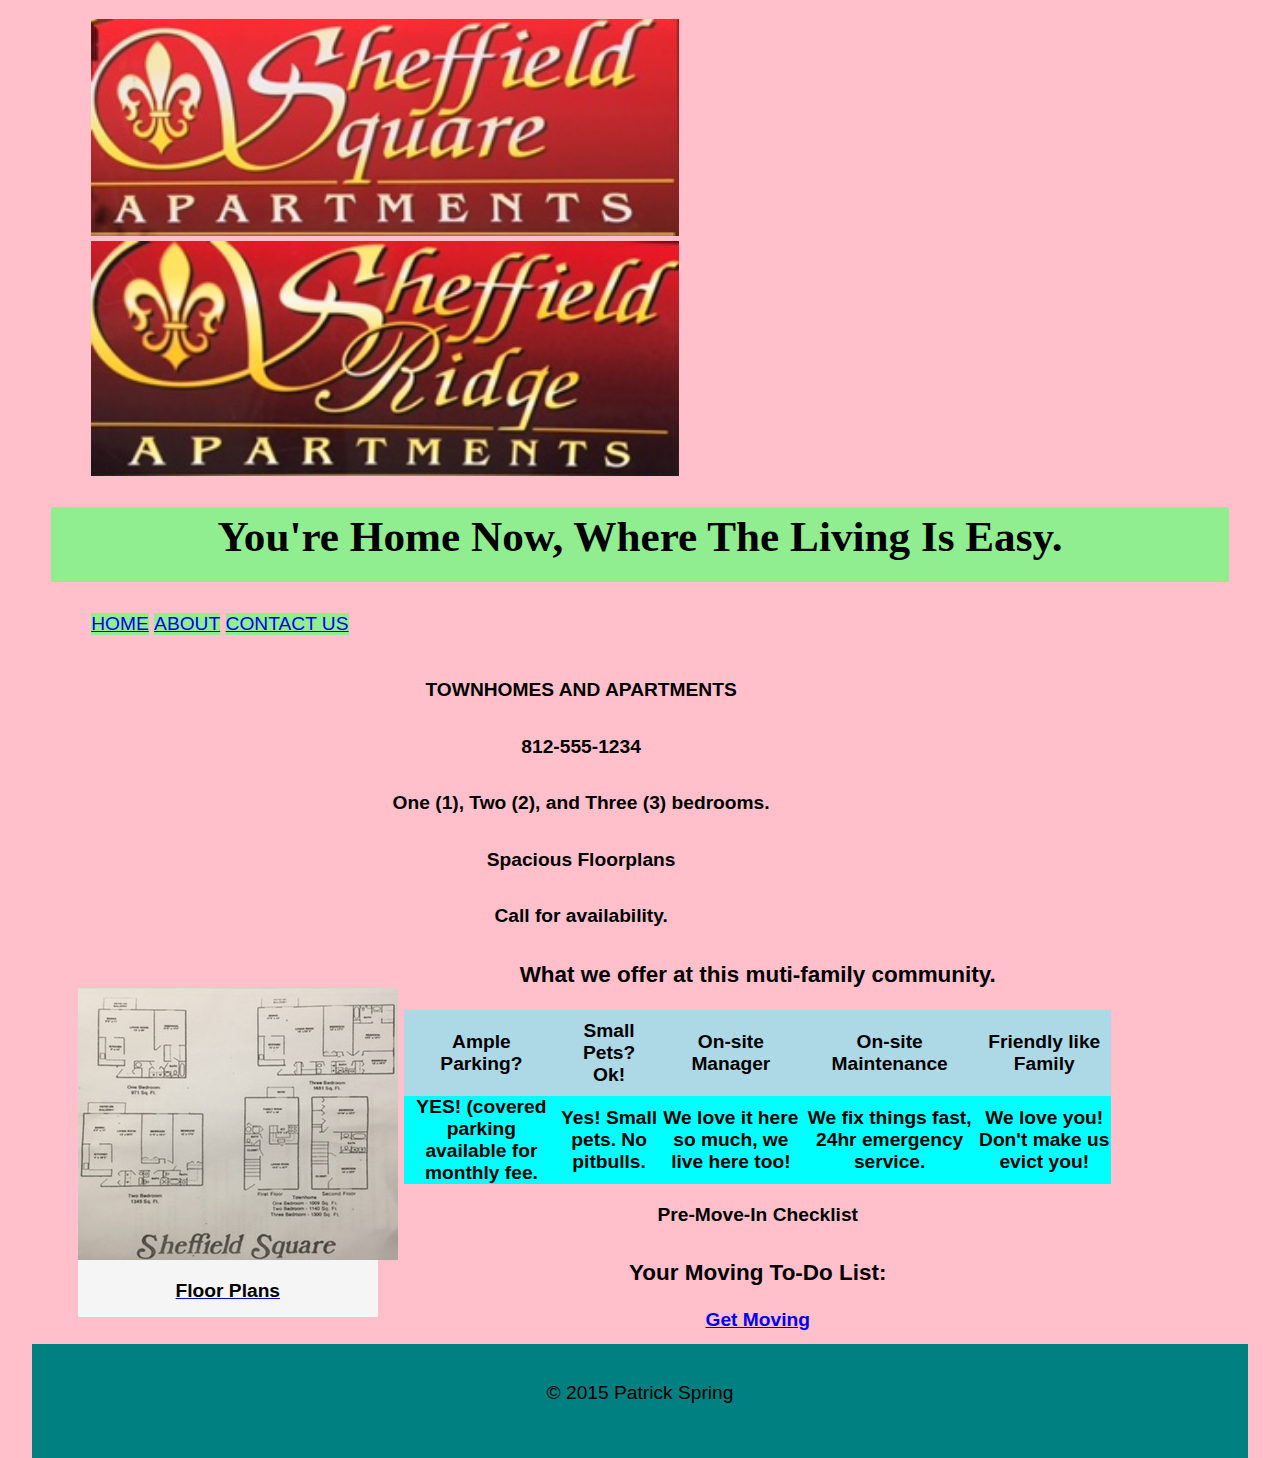
==== index.html @ 8b612051 "initial commit" ====
<!DOCTYPE html>
<html>
 <head>
  <meta charset="utf-8">
  <meta name="viewport" content="width=device-width, initial-scale=1.0">     
  <title>Apartment Homes</title>    
  <link href="https://fonts.googleapis.com/css?family=Varela+Round" rel="stylesheet" type="text/css">
  <link rel="stylesheet" href="style/normalize.css">
  <link href="style/main.css" rel="stylesheet" type="text/css"> 
  <link rel="stylesheet" href="style/responsive.css">
 </head>
    
 <body>
     <script src="vendor/angular.js" type="text/javascript"></script>
     
  <div class="wrapper">
    <div class="col">
        <ul id=banner>
         <li>   
           <a href="images/shefsquare.jpg">
           <img src="images/shefsquare.jpg" alt="">
          </a>
         </li>
            
         <li>   
           <a href="images/shefridge.jpg">
           <img src="images/shefridge.jpg" alt="">
          </a>
         </li>
        </ul>
       </div>
    
   <div class="main-header">  
       <h2>You're Home Now, Where The Living Is Easy.</h2>
   </div>
     
   <div class="main-nav">
     <ul id="nav">
        <li><a href="index.html">HOME</a></li>
        <li><a href="#">ABOUT</a></li>
        <li><a href="#">CONTACT US</a></li>
     </ul>
    </div>
     
    
    <div class="content"> 
              <p>TOWNHOMES AND APARTMENTS</p>
              <p>812-555-1234</p>
              <p>One (1), Two (2), and Three (3) bedrooms.</p>
              <p>Spacious Floorplans</p>
              <p>Call for availability.</p>
              
    <div id="container">
        <section>
          <ul id="gallery">
            <li>
              <a href="images/FullSizeRender-8.jpg">
                <img src="images/FullSizeRender-8.jpg" alt="Floorplans, one bedroom 971-1009 square feet, two-bedroom 1140-1345 square feet, three bedroom 1300-1651 square feet.">
                <p>Floor Plans</p>
              </a>
             </li>
            </ul>
        </section>
      </div>
          <table id="reasons_why" summary="Community Features at Sheffield Square and Sheffield Ridge.">
              <h3>What we offer at this muti-family community.</h3>
              <thead>
                  <tr>
                      <th scope="col">Ample Parking?</th>
                      <th scope="col">Small Pets? Ok!</th>
                      <th scope="col">On-site Manager</th>
                      <th scope="col">On-site Maintenance</th>
                      <th scope="col">Friendly like Family</th>
                  </tr>
                  <tr>
                      <td scope="row">
                        YES! (covered parking available for monthly fee.
                      </td>
                      <td scope="row">
                        Yes!  Small pets.  No pitbulls.
                      </td>
                      <td scope="row">
                        We love it here so much, we live here too!
                      </td>
                      <td scope="row">
                        We fix things fast, 24hr emergency service.
                      </td>
                      <td scope="row">
                        We love you! Don't make us evict you!
                      </td>
                  </tr>

              </thead>
          </table>
       
         <div class="container">
           <div id="moving_checklist">
               <p>Pre-Move-In Checklist</p>
               <div id="cta">
                   <h3 id="checklist">Your Moving To-Do List:</h3>
                   <a href="#" id="get_moving">Get Moving</a>
                </div>  
              </div>
            </div>
           </div>
        </div>
   
     <footer class="main-footer">
         <p>&copy; 2015 Patrick Spring</p>
    </footer> 
 </body>
</html>
---- style/main.css ----
/********************
Stlye
*********************/
* {
    box-sizing: border-box;
}

body {
    margin: 0 auto;
    width: 95%;
    font-family: veranda, sans-serif;
    font-size: 1.2em;
    background: pink;
    min-height: 100%;

}

#wrapper {
    width: 95%;
    height: 100px;
    margin: 0 auto;
}

#col {
    width: 95%;
    height: 100px;
    margin: 0 auto; 
}

/********************
  HEADER
*********************/
 
/*  set up for widget css part 1, check your headers */  


#main-header {
    float: right;
    margin: 0;
    width: 100%;     
}
 


h1 {
    text-align: center;
    margin: 0;
    width: 100%;
    height: 66px;
} 

h2 {
    text-align: center;
    margin: 0;
    width: 100%;
    height: 75px;
    padding: 5px;    
}

p {
    font-size: 1em;
    margin-bottom: 1.8em;
    text-align: center;
}

/*******************
   NAVIGATION
*******************/

.main-header {
    font-family: fantasy;
    font-size: 1.5em;
}

.main-header,
.main-nav li {
	text-align: center;
	background: lightgreen;
	margin-top: 6px;
	margin-bottom: 6px;
}

main-nav a {
    font-size: 1.4em;
    font-weight: bold;
    padding: 10px;
    color: crimson;
    text-decoration: none;
    border-radius: 10px;
}

a:hover, a:focus {
    color: chocolate;
    background: #000;
}

/********************
    CONTENT
********************/

/*   For widggie file  */

img {
    min-width: 75%;
}

.wrapper {
    padding-left: 1em;
    padding-right: 1em;
}



.content {
    font-weight: bold;
    text-align: center;
    width: 90%;
    float: left;
}



.moving_checklist {
    font-size: 1.7em;
    margin: 20px 0px;
    float: left;
}

.moving_checklist {
background: red;
padding: 20px;
font-style: italic;
font-size: 0.9em;
}

/*******************
   floorplans
*******************/


#gallery {
  margin: 0;
  padding: 0;
  list-style: none;
}

#gallery li {
  float: left;
  width: 45%;
  margin: 2.5%;
  background-color: #f5f5f5;
  color: black;
}

#gallery li a p {
  margin: 0;
  padding: 5%;
  font-size: 1em;
  color: black;
}



/*******************
   TABLE
*******************/



.reasons_why {
    float: left;
    width: 100%;
    font-size: 1.2em;
}

#reasons_why thead {
    background: lightblue;
    color: black;
    text-align: center;
}

#reasons_why th, #product_table td {
    padding: 10px;
}

#reasons_why td {
    background: aqua;
    color: black;
}




.main-footer {
    text-align: center;
    padding: 1em;
    background: teal;
    min-height: 89px;
    
    
}


/*******************
   media queries
*******************/

@media (min-width: 300px) {
    .main-footer  {
        min-height: calc(5vh - 12.1px);
}
    .col {
    width: 70%;
    max-width: 1000px;
    margin: 0 auto;
}
    
    .wrapper,
    .col,
    .main-nav,
    .main-nav li {
       display: inline-block; 
    }
    
    .th {
        min-width: 300px;
        display: inline-block;
    }

    
}
---- style/responsive.css ----
#gallery li {
    width: 28.3333%;
  }
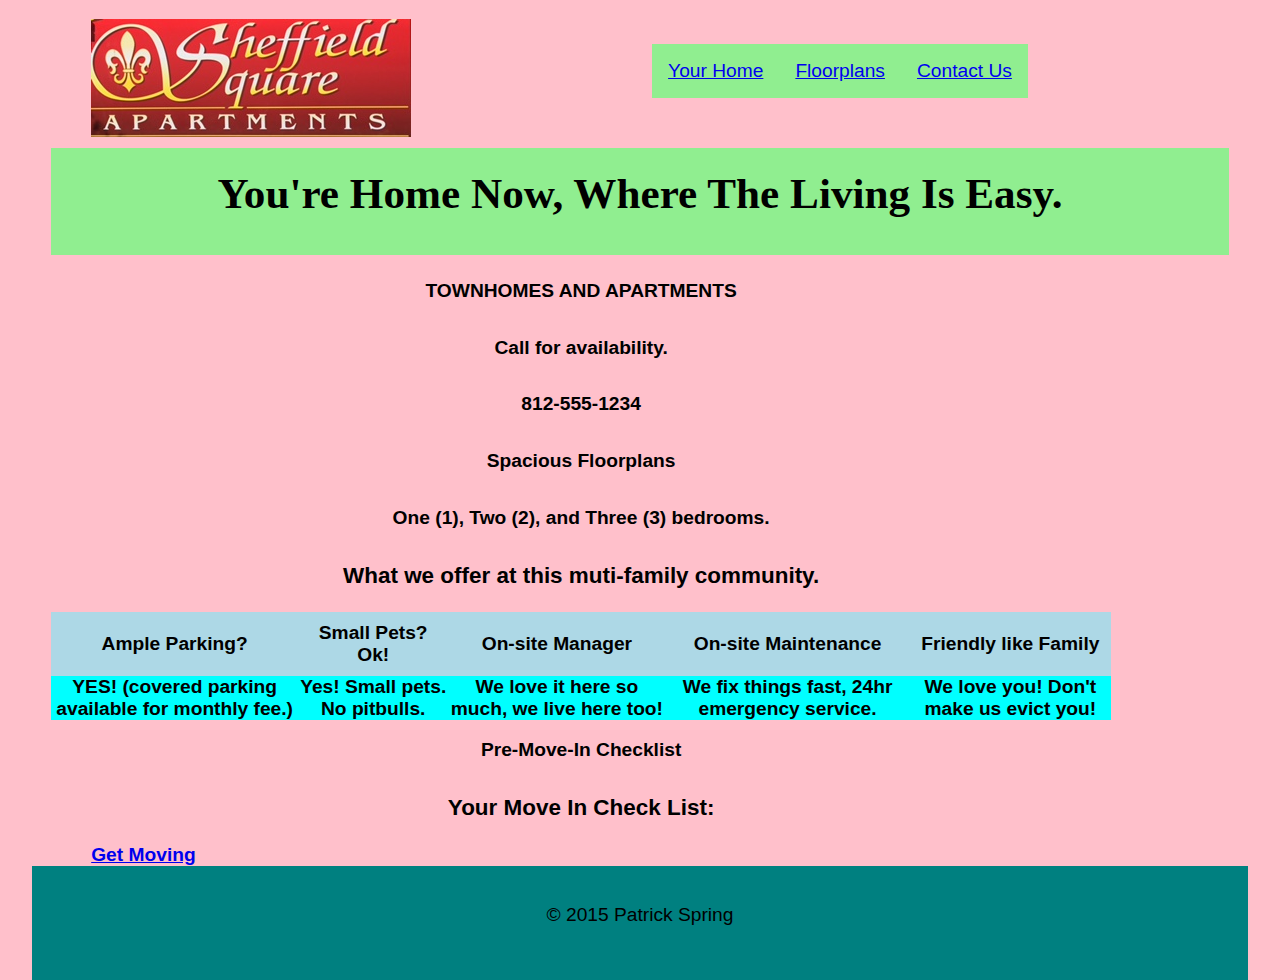
==== commit 484e9d1b: "added a bunch of angular stuff" ====
--- a/index.html
+++ b/index.html
@@ -3,30 +3,31 @@
  <head>
   <meta charset="utf-8">
   <meta name="viewport" content="width=device-width, initial-scale=1.0">     
-  <title>Apartment Homes</title>    
+  <title>Apartment Homes</title>
+  <link rel="stylesheet" href="style/normalize.css">
   <link href="https://fonts.googleapis.com/css?family=Varela+Round" rel="stylesheet" type="text/css">
-  <link rel="stylesheet" href="style/normalize.css">
+  
   <link href="style/main.css" rel="stylesheet" type="text/css"> 
   <link rel="stylesheet" href="style/responsive.css">
+
+<link rel="stylesheet" href="https://maxcdn.bootstrapcdn.com/bootstrap/3.3.6/css/bootstrap.min.css" integrity="sha384-1q8mTJOASx8j1Au+a5WDVnPi2lkFfwwEAa8hDDdjZlpLegxhjVME1fgjWPGmkzs7" crossorigin="anonymous">
  </head>
     
- <body>
+ <body ng-app="preMoveInCheckListApp">
+     
+   <!-- <script src="https://ajax.googleapis.com/ajax/libs/angularjs/1.4.5/angular.min.js"></script> --->
      <script src="vendor/angular.js" type="text/javascript"></script>
-     
+     <script src="scripts/app.js" type="text/javascript"></script>
+   
   <div class="wrapper">
-    <div class="col">
-        <ul id=banner>
+    <div class="banner">
+        <ul>
          <li>   
            <a href="images/shefsquare.jpg">
            <img src="images/shefsquare.jpg" alt="">
           </a>
          </li>
-            
-         <li>   
-           <a href="images/shefridge.jpg">
-           <img src="images/shefridge.jpg" alt="">
-          </a>
-         </li>
+
         </ul>
        </div>
     
@@ -34,34 +35,37 @@
        <h2>You're Home Now, Where The Living Is Easy.</h2>
    </div>
      
+<!--
+      <nav class="navbar navbar-default">
+  <div class="container-fluid">
+     Brand and toggle get grouped for better mobile display 
+    <div class="navbar-header">
+      <button type="button" class="navbar-toggle collapsed" data-toggle="collapse" data-target="#bs-example-navbar-collapse-1" aria-expanded="false">
+        <span class="sr-only">Toggle navigation</span>
+        <span class="icon-bar"></span>
+        <span class="icon-bar"></span>
+        <span class="icon-bar"></span>
+      </button>
+      <a class="navbar-brand" href="#">Brand</a>
+    </div>
+-->
    <div class="main-nav">
      <ul id="nav">
-        <li><a href="index.html">HOME</a></li>
-        <li><a href="#">ABOUT</a></li>
-        <li><a href="#">CONTACT US</a></li>
+        <li><a href="index.html">Your Home</a></li>
+        <li><a href="floorplans.html">Floorplans</a></li>
+        <li><a href="contact.html">Contact Us</a></li>
      </ul>
     </div>
      
     
     <div class="content"> 
               <p>TOWNHOMES AND APARTMENTS</p>
+              <p>Call for availability.</p>
               <p>812-555-1234</p>
+              <p>Spacious Floorplans</p>
               <p>One (1), Two (2), and Three (3) bedrooms.</p>
-              <p>Spacious Floorplans</p>
-              <p>Call for availability.</p>
               
-    <div id="container">
-        <section>
-          <ul id="gallery">
-            <li>
-              <a href="images/FullSizeRender-8.jpg">
-                <img src="images/FullSizeRender-8.jpg" alt="Floorplans, one bedroom 971-1009 square feet, two-bedroom 1140-1345 square feet, three bedroom 1300-1651 square feet.">
-                <p>Floor Plans</p>
-              </a>
-             </li>
-            </ul>
-        </section>
-      </div>
+
           <table id="reasons_why" summary="Community Features at Sheffield Square and Sheffield Ridge.">
               <h3>What we offer at this muti-family community.</h3>
               <thead>
@@ -74,7 +78,7 @@
                   </tr>
                   <tr>
                       <td scope="row">
-                        YES! (covered parking available for monthly fee.
+                        YES! (covered parking available for monthly fee.)
                       </td>
                       <td scope="row">
                         Yes!  Small pets.  No pitbulls.
@@ -97,8 +101,10 @@
            <div id="moving_checklist">
                <p>Pre-Move-In Checklist</p>
                <div id="cta">
-                   <h3 id="checklist">Your Moving To-Do List:</h3>
-                   <a href="#" id="get_moving">Get Moving</a>
+                <h3 id="checklist">Your Move In Check List:</h3>
+                 <ul id="list"> 
+                  <li><a href="check.html">Get Moving</a></li>
+                 </ul>
                 </div>  
               </div>
             </div>
@@ -108,6 +114,7 @@
      <footer class="main-footer">
          <p>&copy; 2015 Patrick Spring</p>
     </footer> 
+   <script src="https://maxcdn.bootstrapcdn.com/bootstrap/3.3.6/js/bootstrap.min.js" integrity="sha384-0mSbJDEHialfmuBBQP6A4Qrprq5OVfW37PRR3j5ELqxss1yVqOtnepnHVP9aJ7xS" crossorigin="anonymous"></script>
  </body>
 </html>
 
--- a/style/main.css
+++ b/style/main.css
@@ -6,6 +6,7 @@
 }
 
 body {
+    text-align: center;
     margin: 0 auto;
     width: 95%;
     font-family: veranda, sans-serif;
@@ -21,10 +22,10 @@
     margin: 0 auto;
 }
 
-#col {
-    width: 95%;
-    height: 100px;
-    margin: 0 auto; 
+.col {
+    width: 15%;
+    height: 10px;
+     
 }
 
 /********************
@@ -34,15 +35,17 @@
 /*  set up for widget css part 1, check your headers */  
 
 
-#main-header {
+.main-header {
     float: right;
     margin: 0;
-    width: 100%;     
+    width: 100%;
+    background: img src="images/FullSizeRender-8.jpg";
+    background-size: cover;
 }
  
 
 
-h1 {
+#banner {
     text-align: center;
     margin: 0;
     width: 100%;
@@ -78,6 +81,7 @@
 	background: lightgreen;
 	margin-top: 6px;
 	margin-bottom: 6px;
+    padding: 16px;
 }
 
 main-nav a {
@@ -100,8 +104,10 @@
 
 /*   For widggie file  */
 
-img {
-    min-width: 75%;
+
+li {
+    float: left;
+    min-width: inherit;
 }
 
 .wrapper {
@@ -131,6 +137,10 @@
 padding: 20px;
 font-style: italic;
 font-size: 0.9em;
+}
+
+.fpimg{
+    max-width: 500px; 
 }
 
 /*******************
@@ -167,11 +177,7 @@
 
 
 
-.reasons_why {
-    float: left;
-    width: 100%;
-    font-size: 1.2em;
-}
+
 
 #reasons_why thead {
     background: lightblue;
@@ -209,14 +215,9 @@
     .main-footer  {
         min-height: calc(5vh - 12.1px);
 }
-    .col {
-    width: 70%;
-    max-width: 1000px;
-    margin: 0 auto;
-}
+
     
     .wrapper,
-    .col,
     .main-nav,
     .main-nav li {
        display: inline-block; 
--- a/style/responsive.css
+++ b/style/responsive.css
@@ -1,3 +1,6 @@
-  #gallery li {
-    width: 28.3333%;
+ 
+
+
+ .img {
+    max-width: 50%;
   } 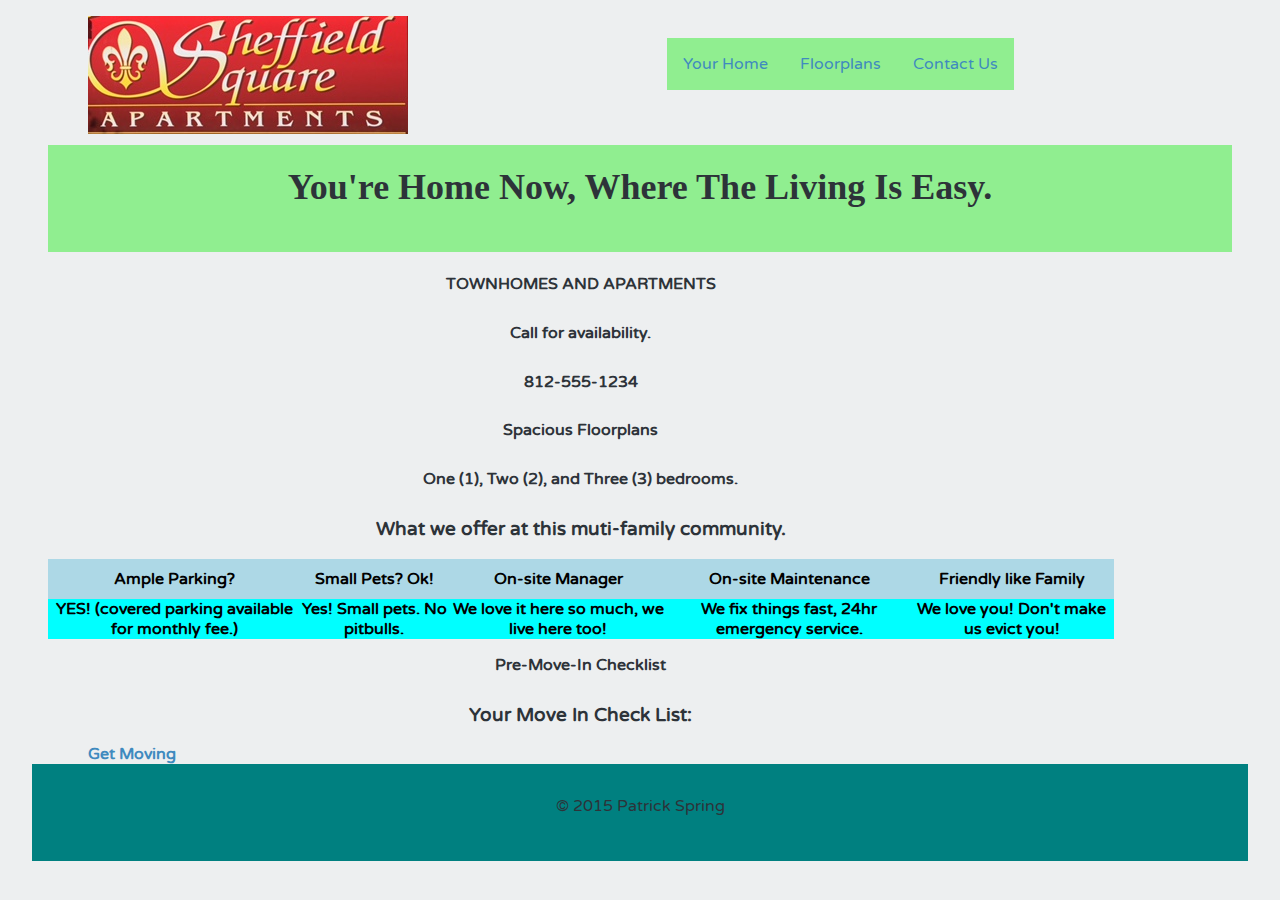
==== commit 97467a2d: "moved jquery tags and fixed layouts" ====
--- a/index.html
+++ b/index.html
@@ -14,10 +14,10 @@
  </head>
     
  <body ng-app="preMoveInCheckListApp">
-     
+     <script src="https://ajax.googleapis.com/ajax/libs/jquery/2.1.4/jquery.min.js"></script>
    <!-- <script src="https://ajax.googleapis.com/ajax/libs/angularjs/1.4.5/angular.min.js"></script> --->
      <script src="vendor/angular.js" type="text/javascript"></script>
-     <script src="scripts/app.js" type="text/javascript"></script>
+     <script src="style/scripts/app.js" type="text/javascript"></script>
    
   <div class="wrapper">
     <div class="banner">
@@ -115,6 +115,8 @@
          <p>&copy; 2015 Patrick Spring</p>
     </footer> 
    <script src="https://maxcdn.bootstrapcdn.com/bootstrap/3.3.6/js/bootstrap.min.js" integrity="sha384-0mSbJDEHialfmuBBQP6A4Qrprq5OVfW37PRR3j5ELqxss1yVqOtnepnHVP9aJ7xS" crossorigin="anonymous"></script>
+     
+
  </body>
 </html>
 
--- a/style/main.css
+++ b/style/main.css
@@ -206,6 +206,86 @@
     
 }
 
+/*******************
+  checklist css
+*****************/
+
+
+body {
+  color: #2d3339;
+  font-family: "Varela Round";
+  text-align: center;
+  background: #edeff0;
+  font-size: 16px; }
+
+a {
+  color: #3f8abf;
+  text-decoration: none; }
+  a:hover {
+    color: #65a1cc; }
+
+.list {
+  background: #fff;
+  width: 80%;
+  min-width: 500px;
+  margin: 80px auto 0;
+  border-top: 40px solid #5a6772;
+  text-align: left; }
+  .list .item {
+    border-bottom: 2px solid #edeff0;
+    padding: 17px 0 18px 17px; }
+    .list .item label {
+      padding-left: 5px;
+      cursor: pointer; }
+    .list .item .editing-label {
+      margin-left: 5px;
+      font-family: "Varela Round";
+      border-radius: 2px;
+      border: 2px solid #a7b9c4;
+      font-size: 16px;
+      padding: 15px 0 15px 10px;
+      width: 60%; }
+    .list .item .actions {
+      float: right;
+      margin-right: 20px; }
+      .list .item .actions .delete {
+        color: #ed5a5a;
+        margin-left: 10px; }
+        .list .item .actions .delete:hover {
+          color: #f28888; }
+    .list .item.editing-item .actions {
+      margin-top: 17px; }
+  .list .edited label:after {
+    content: " edited";
+    text-transform: uppercase;
+    color: #a7b9c4;
+    font-size: 14px;
+    padding-left: 5px; }
+  .list .completed label {
+    color: #a7b9c4;
+    text-decoration: line-through; }
+  .list .add {
+    padding: 25px 0 27px 25px; }
+
+/*input[type="checkbox"] {
+    display:none;
+}
+input[type="checkbox"] + span {
+    display:inline-block;
+    width:19px;
+    height:19px;
+    margin:-1px 4px 0 0;
+    vertical-align:middle;
+    background:url(checkbox-empty.svg) left top no-repeat;
+    cursor:pointer;
+}
+input[type="checkbox"]:checked + span {
+    background:url(checkbox-filled.svg) left top no-repeat;
+}*/
+
+
+
+
 
 /*******************
    media queries
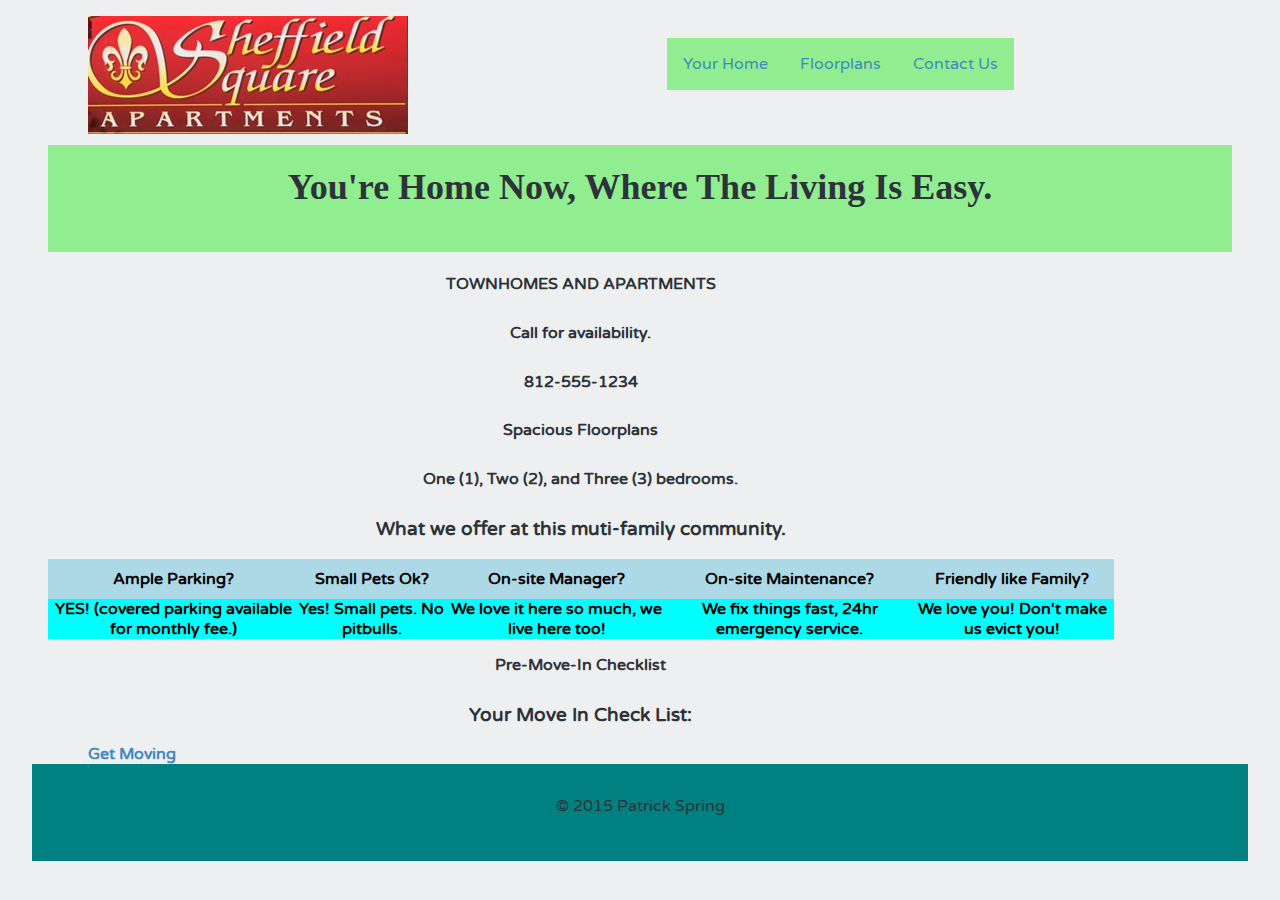
==== commit ff21ba28: "debugged some stuff" ====
--- a/index.html
+++ b/index.html
@@ -4,20 +4,20 @@
   <meta charset="utf-8">
   <meta name="viewport" content="width=device-width, initial-scale=1.0">     
   <title>Apartment Homes</title>
-  <link rel="stylesheet" href="style/normalize.css">
+  <link rel="stylesheet" href="style/normalize.css" type="text/css">
   <link href="https://fonts.googleapis.com/css?family=Varela+Round" rel="stylesheet" type="text/css">
   
   <link href="style/main.css" rel="stylesheet" type="text/css"> 
-  <link rel="stylesheet" href="style/responsive.css">
+  <link rel="stylesheet" href="style/responsive.css" type="text/css">
 
-<link rel="stylesheet" href="https://maxcdn.bootstrapcdn.com/bootstrap/3.3.6/css/bootstrap.min.css" integrity="sha384-1q8mTJOASx8j1Au+a5WDVnPi2lkFfwwEAa8hDDdjZlpLegxhjVME1fgjWPGmkzs7" crossorigin="anonymous">
+  <link rel="stylesheet" href="https://maxcdn.bootstrapcdn.com/bootstrap/3.3.6/css/bootstrap.min.css" integrity="sha384-1q8mTJOASx8j1Au+a5WDVnPi2lkFfwwEAa8hDDdjZlpLegxhjVME1fgjWPGmkzs7" crossorigin="anonymous">
  </head>
     
  <body ng-app="preMoveInCheckListApp">
      <script src="https://ajax.googleapis.com/ajax/libs/jquery/2.1.4/jquery.min.js"></script>
    <!-- <script src="https://ajax.googleapis.com/ajax/libs/angularjs/1.4.5/angular.min.js"></script> --->
      <script src="vendor/angular.js" type="text/javascript"></script>
-     <script src="style/scripts/app.js" type="text/javascript"></script>
+     <script src="scripts/app.js" type="text/javascript"></script>
    
   <div class="wrapper">
     <div class="banner">
@@ -71,10 +71,10 @@
               <thead>
                   <tr>
                       <th scope="col">Ample Parking?</th>
-                      <th scope="col">Small Pets? Ok!</th>
-                      <th scope="col">On-site Manager</th>
-                      <th scope="col">On-site Maintenance</th>
-                      <th scope="col">Friendly like Family</th>
+                      <th scope="col">Small Pets Ok?</th>
+                      <th scope="col">On-site Manager?</th>
+                      <th scope="col">On-site Maintenance?</th>
+                      <th scope="col">Friendly like Family?</th>
                   </tr>
                   <tr>
                       <td scope="row">
